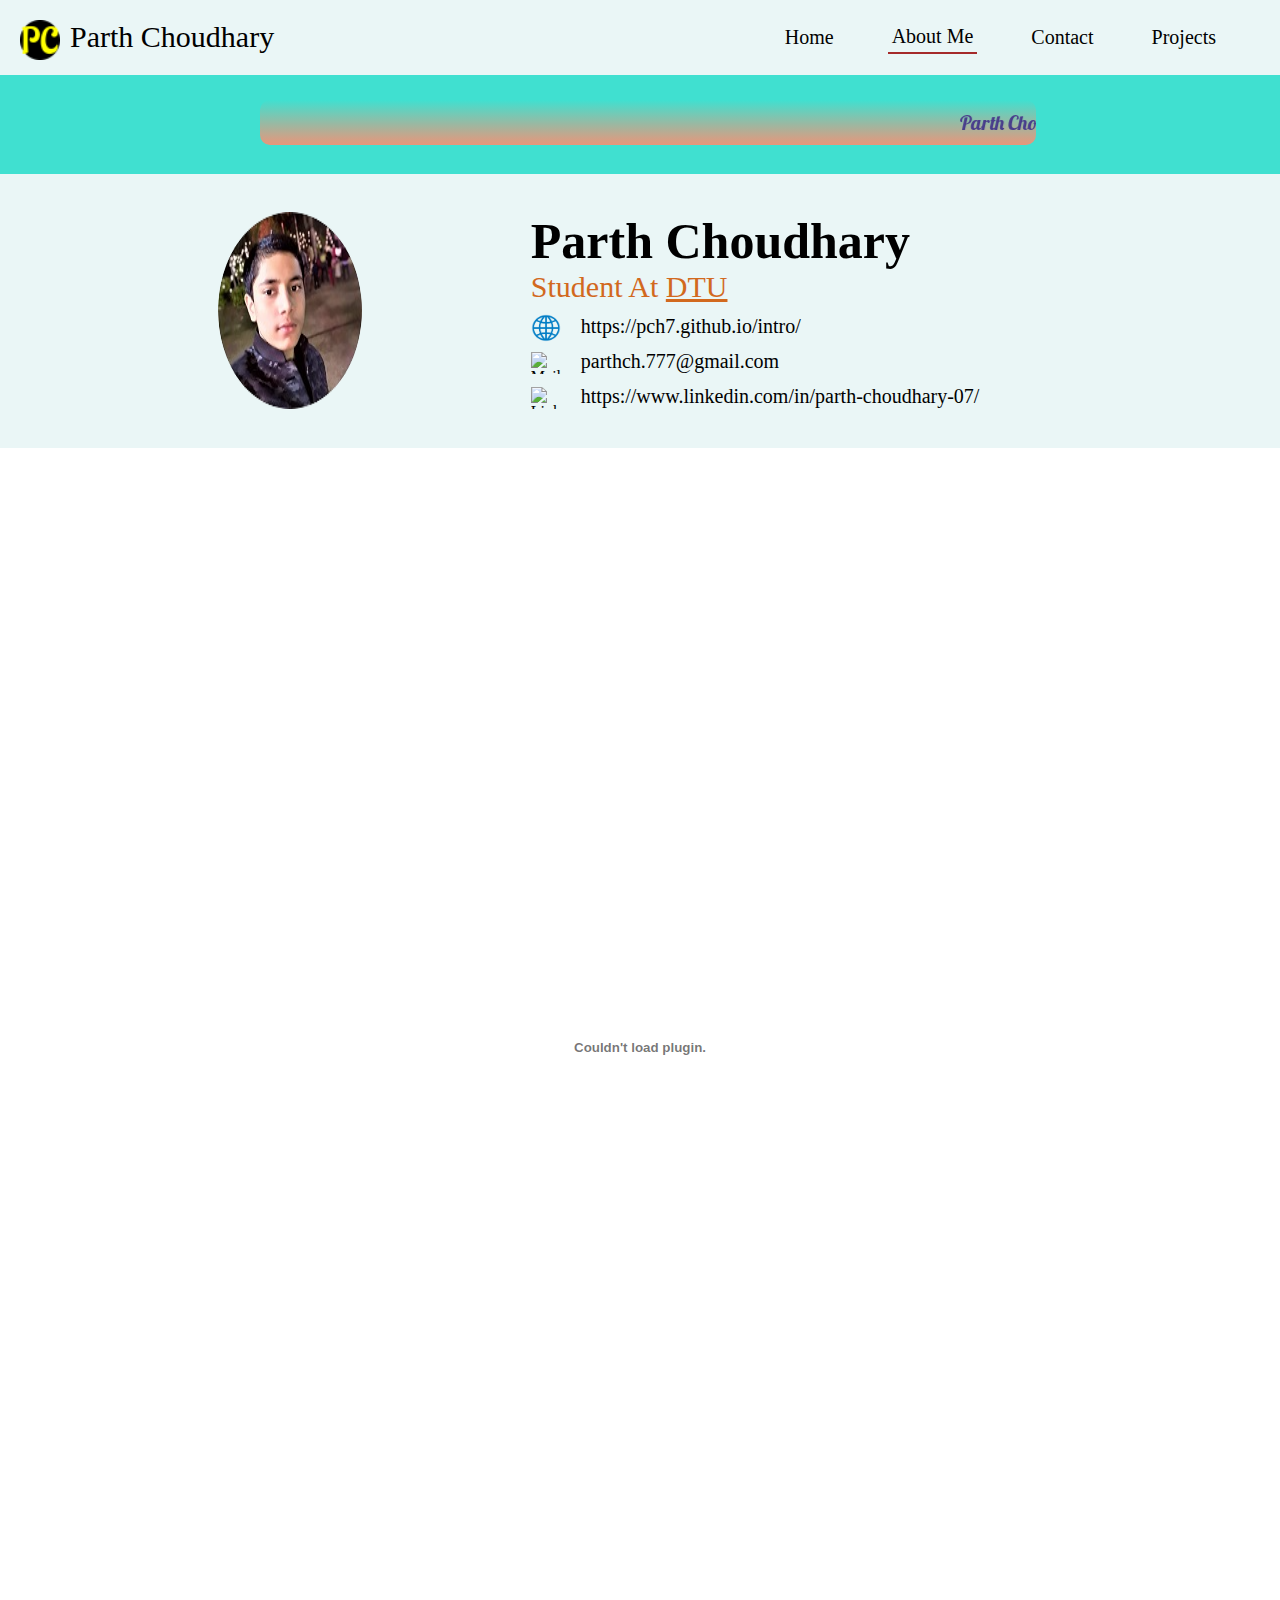
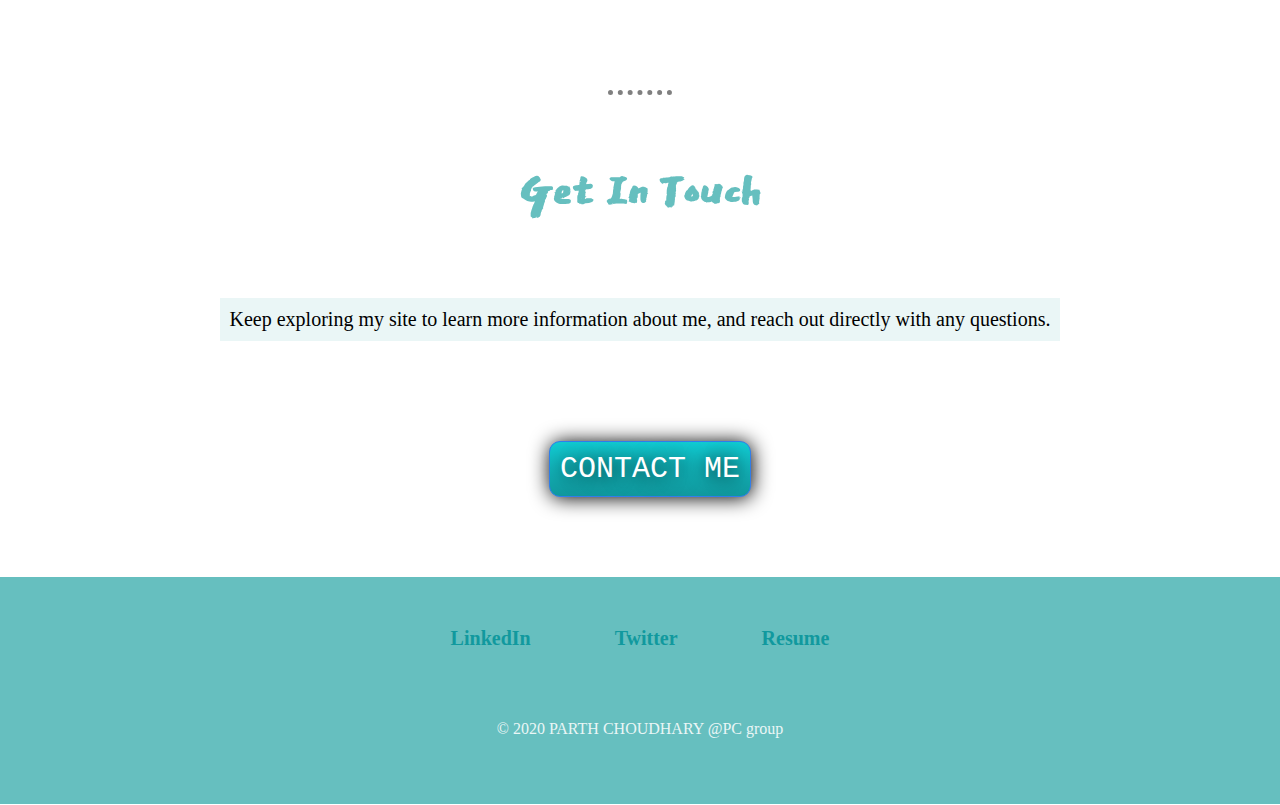
==== resume.html @ e50f141c "Add files via upload" ====
<!DOCTYPE html>
<html>
    <head>
        <meta charset="utf-8">
        <title>
            CV Parth Choudhary
        </title>
        
        <link rel="stylesheet" href="css/styles2.css">
        <link rel="icon" href="favicon.ico">
        <link href="https://fonts.googleapis.com/css2?family=East+Sea+Dokdo&family=Sacramento&display=swap" rel="stylesheet">
        <link href="https://fonts.googleapis.com/css2?family=Lobster&family=Redressed&display=swap" rel="stylesheet">
    </head>
    <body >
        <nav class="navigation">
            <section class="group group1">
                <img class=" pcfav" src="PC.png" alt="">
                <span class="pcname">Parth Choudhary</span>
            </section>
            <section class="group group2">
                <span class="homebtn navbtn2"><a class ="navlinks" href="index.html">Home</a></span>
                <span class="aboutmebtn navbtn">
                    About Me
                </span>
                <span class="contactbtn navbtn">
                    <a class ="navlinks" href="#getintouch">Contact</a>
                </span>
                <span class="projects navbtn">
                    <a class="navlinks" href="#">Projects</a>
                </span>
            </section>
        </nav>
        <nav>
            <marquee class="marquees" scrolldelay="1" direction>
                <span class="regret">
                  Parth Choudhary Resume<span class = "hideme">lkjhgfdsawertyuiolkkkkkkkkkkkkkkkkkkkk</span> Parth Choudhary Resume
                </span>
            </marquee>
        </nav>
        <div class = "middle" >      
            <div class="pic flexing">
                <img class = "flexmargin" src ="pcpicm.png" alt="My Pic">
                <section class="temp">
                    <span class = "flexmarging name"><strong>Parth Choudhary</strong></span>
                    <span class = "student flexmargin2"><br>Student At <span class="dtu">DTU</span></span>
                    <br>
                    <section class="url-flex">
                        <section class = "web"><img class = "web-url-png" src="Website-PNG-HD.png" alt="Web URL">
                        <a href="https://pch7.github.io/intro/" class="myweb">https://pch7.github.io/intro/</a></section>
                        
                        <section class="web"><img src="Gmail-Logo-PNG-Image.png" alt="Mail Logo" class="web-url-png2">
                        <a href="mailto:parthch.777@gmail.com" class="myweb">parthch.777@gmail.com</a></section>

                        <section class="web">
                            <img class="web-url-png3" src="Linkedin-In-Logo-PNG-HD-Isolated.png" alt="LinkedIn">
                            <a href="https://www.linkedin.com/in/parth-choudhary-07/" class="myweb2">https://www.linkedin.com/in/parth-choudhary-07/</a>
                        </section>

                    </section>

                </section>
            </div>
            
        </div>
        <center>

        <div class="pdfview">
            <embed class="pdf" src="Parth Choudhary Resume.pdf" width= "62%" height="1200px" type="">
        </div></center>
        
    <!-- <div class="career1">
        <span class="summary">
            <strong>Summary</strong>
        </span>
        <span class="ex-summary">
            I am doing Bachelor Of Technology from Delhi Technological
            University (formerly DCE). and I am learning several skills( like Python
            3, MS Excel and Web Development) from well known platform
            (Udemy).
        </span>
    </div> -->
        
        <!-- <hr> -->
        <!-- <div class="middle-flex">
            <section class="item-grid">
                <div class="itemofgrid itemgrid1"></div>
                <div class="itemofgrid itemgrid2"></div>
                <div class="itemofgrid itemgrid3"></div>
                <div class="itemofgrid itemgrid4"></div>
                <div class="itemofgrid itemgrid5"></div>
                <div class="itemofgrid itemgrid6"></div>
                <div class="itemofgrid itemgrid7"></div>
                <div class="itemofgrid itemgrid8"></div>
                <div class="itemofgrid itemgrid9"></div>
            </section>
        </div> -->
        <hr class = "hor">
        <section>
        <div id="getintouch" class="lastother-container">
            <h2 class="touch">Get In Touch</h2>
            <p class="contact"> Keep exploring my site to learn more information about me, and reach out directly with any questions.</p>
            <div class="btnp">
            <a class="BUTTON_DMD" href="s_contact_us.html"><span class="btnk">CONTACT ME</span></a></div>
        </div>
            <div class="green lastother-container">
            <div>
            <a class="ac" href="https://www.linkedin.com/in/parth-choudhary-ab21761b9/"><b>LinkedIn</b></a>
        <a class="ac" href="https://twitter.com/ParthCh97019746"><b>Twitter</b></a>
        <a class="ac" href="Parth Choudhary resume for job.pdf"><b>Resume</b></a></div><br><br><br>
        <p id="copyright">© 2020 PARTH CHOUDHARY   @PC group</p>
        </div></section>
    </body>
</html>
---- css/styles2.css ----
body{
    margin: 0;
    padding: 0;
    /* text-align: center; */
}
.navigation{
    display: flex;
    margin: 3px;
    justify-content: space-between;
    background-color: #EAF6F6;
    margin: 0;
}
.group{
    display: flex;
}
.navlinks{
    /* transition: 0.5s; */
    margin: 0;
    color: black;
    }
/* .navbtn:hover{
    border-bottom: 2px brown;
} */
.navlinks2{
    /* transition: 0.5s; */
    margin: 0;
    color: black;
}
.pcfav{
    width: 40px;
    height: 40px;
    margin: 10px 10px 5px 10px;
}
.pcname{
    font-size: 30px;
    font-family: 'Playfair Display', serif;
    margin: 10px 7px 5px 0px;
}
.group2{
    align-items: center;
    

}
/* .aboutmebtn
    {
        font-size: 20px;
        padding: 4px;
        margin-right: 50px;
        /* border-bottom: 2px brown; */
    /* }
.projects{
    font-size: 20px;
    padding: 4px;
    margin-right: 50px;
    /* border-bottom: 2px brown; *//*
}
.contactbtn{
    font-size: 20px;
    padding: 4px;
    margin-right: 50px;
    transition: 0.2s;
    /* border-bottom: 2px brown; */
/*}
.contactbtn:hover{
    border-bottom: 2px brown;
    color: green;
} */ 

.navlinks{
    font-size: 20px;
    padding: 4px;
    margin-right: 50px;
}
.navlinks:hover{
    text-decoration: underline;
    border-bottom: 2px brown;

}
.aboutmebtn{
    font-size: 20px;
    padding: 4px;
    margin-right: 50px;
    border-bottom: 2px solid brown ;
    transition: 0.2s;
}
.aboutmebtn:hover{
    border-bottom: hidden;
    border-left: 2px solid brown;
    border-right:2px solid brown;
}
nav{
    background-color: turquoise;
    padding: 10px;
    
}
.hideme{
    visibility: hidden;
}
.marquees{
    width: 60%;
    margin: 15px 250px;
    padding: 10px;
    font-size: 20px;
    border-radius: 10px;
    background: linear-gradient(#40e0d0,#e9967a);
    color: #483d8b;
    }

.regret{
        font-family: 'Lobster', cursive;
        }

.middle{

    background-color: #EAF6F6;
    display: flex;
    align-items: center;
    justify-content: center;
    padding: 3%;

}
table{
    background-color: violet;
    padding: 5%;
    border-radius: 5%;
    box-shadow: 5px 10px black ;
    margin: 0%;
}
td{
    background-color: yellow;
    
}
.hor{
    margin-top: 3%;
    border-style: none;
    border-top: dotted;
    width: 5%;
    border-width: 5px;
    color: grey;
}
.touch{
    color: #66BFBF;
    font-size: 60px;
    font-family: 'East Sea Dokdo', cursive;
}
.btnp{
    margin-top: 30px;
    margin-bottom: 50px;
}
.BUTTON_DMD {
    background: #11CDD4;
    background-image: -webkit-linear-gradient(top, #11CDD4, #11999E);
    background-image: -moz-linear-gradient(top, #11CDD4, #11999E);
    background-image: -ms-linear-gradient(top, #11CDD4, #11999E);
    background-image: -o-linear-gradient(top, #11CDD4, #11999E);
    background-image: -webkit-gradient(to bottom, #11CDD4, #11999E);
    -webkit-border-radius: 11px;
    -moz-border-radius: 11px;
    border-radius: 11px;
    color: #FFFFFF;
    font-family: monospace;
    font-size: 30px;
    font-weight: 10;
    padding: 10px;
    -webkit-box-shadow: 1px 1px 20px 0 #000000;
    -moz-box-shadow: 1px 1px 20px 0 #000000;
    box-shadow: 1px 1px 20px 0 #000000;
    text-shadow: 1px 1px 20px #000000;
    border: solid #337FED 1px;
    text-decoration: none;
    display: inline-block;
    cursor: pointer;
    text-align: center;
 }
 
 .BUTTON_DMD:hover {
    border: solid #337FED 3px;
    background: #30E3CB;
    background-image: -webkit-linear-gradient(top, #30E3CB, #2BC48D);
    background-image: -moz-linear-gradient(top, #30E3CB, #2BC48D);
    background-image: -ms-linear-gradient(top, #30E3CB, #2BC48D);
    background-image: -o-linear-gradient(top, #30E3CB, #2BC48D);
    background-image: -webkit-gradient(to bottom, #30E3CB, #2BC48D);
    -webkit-border-radius: 7px;
    -moz-border-radius: 7px;
    border-radius: 7px;
    text-decoration: none;
 }
 .green{
     background-color: #66BFBF;
     padding: 50px;
 }
 .ac{
     margin: 10px 40px 10px;
     color: #11999E;
     font-size: 20px;
 }
 .ac:hover{
     color: #EAF6F6;
     font-size: 30px;
 }
 #copyright{
     font-size: 16px;
     color: #EAF6F6;
}
.hdo{
    font-size: 50px;
    color: #11999E;
    font-family: 'East Sea Dokdo', cursive;
}
.contact{
    background-color: #EAF6F6;
    font-size: 20px;
    padding: 10px;
}
#copyright:hover{
    color: blue;
    font-size: 30px;
}
p:hover{
    color: #8B4513;
    font-size: 25px;
}
hr:hover{
    color: #FFA500;
    font-size: 200%;
}
a{
    text-decoration: none;
    margin: 50px 30px 30px 50px;
}
td{
    align-items: left;
    justify-content: left;
}
.other-heading{
    font-size: 100px;
    padding: 0;
}
.lastother-container{
    display: flex;
    justify-content: center;
    flex-direction: column;
    align-items: center;
}
/*  */
.flexing{
    display: flex;
    /* flex-wrap: wrap; */
    /* border: solid black; */
    
}
.flexmargin{
    margin-right: 20%;
    height: auto;
    width: auto;

}

.name{
    font-size: 50px;
    display: inline-block;
}
.student{
    font-size: 30px;
    color: chocolate;
}
.dtu{
    text-decoration: underline;
}
.temp{
    /* border: solid black; */
    /* width: 200%; */
    /* box-shadow: 3px green; */
    height: auto;
    width: 700px;
}
.myweb{
    margin: 7px 0 0 15px;
    color: black;
    font-size: 20px;
}
.myweb2{
    margin: 9px 0 0 15px;
    color: black;
    font-size: 20px;
}
.myweb2:hover{
    text-decoration: underline;
}
.myweb:hover{
    text-decoration: underline;
}
/* .middleflex{
    display: flex;
    border: solid black;
    justify-content: center;
    align-items: center;
}
.item-grid{
    width: 60%;
    height: 40%;
    display: grid;
    border: 5px greenyellow;
    grid-template-columns: 1fr 1fr 1fr;
    grid-template-rows: 1fr 1fr 1fr;
}
.itemofgrid{
    height: 50px;
    width: 50px;
    background-color: indianred;
} */

.web-url-png{
    height: 28px;
    width: 30px;
    margin: 10px 5px 0 0;
}
.web-url-png2{
    height: 22px;
    width: 30px;
    margin: 10px 5px 0 0;
}
.web-url-png3{
    height: 22px;
    width: 30px;
    margin: 13px 5px 0 0;
}
/* .url-flex{
    display: flex;
    
} */
.paraweb{
    margin: 10px;
}
.web{
    display: flex;
    align-items: center;
    /* margin: 5px; */
}
.career1{
    display: flex;
    align-items: center;
    justify-content: center;
    background-color: #EAF6F6;
}
.summary{
    font-size: 25px;
    height: 40px;
    margin: 5% 12% 3% 0;
}
.ex-summary{
    font-size: 17px;
    width: 400px;
}

.pdf{
    box-shadow: 30px grey;
}
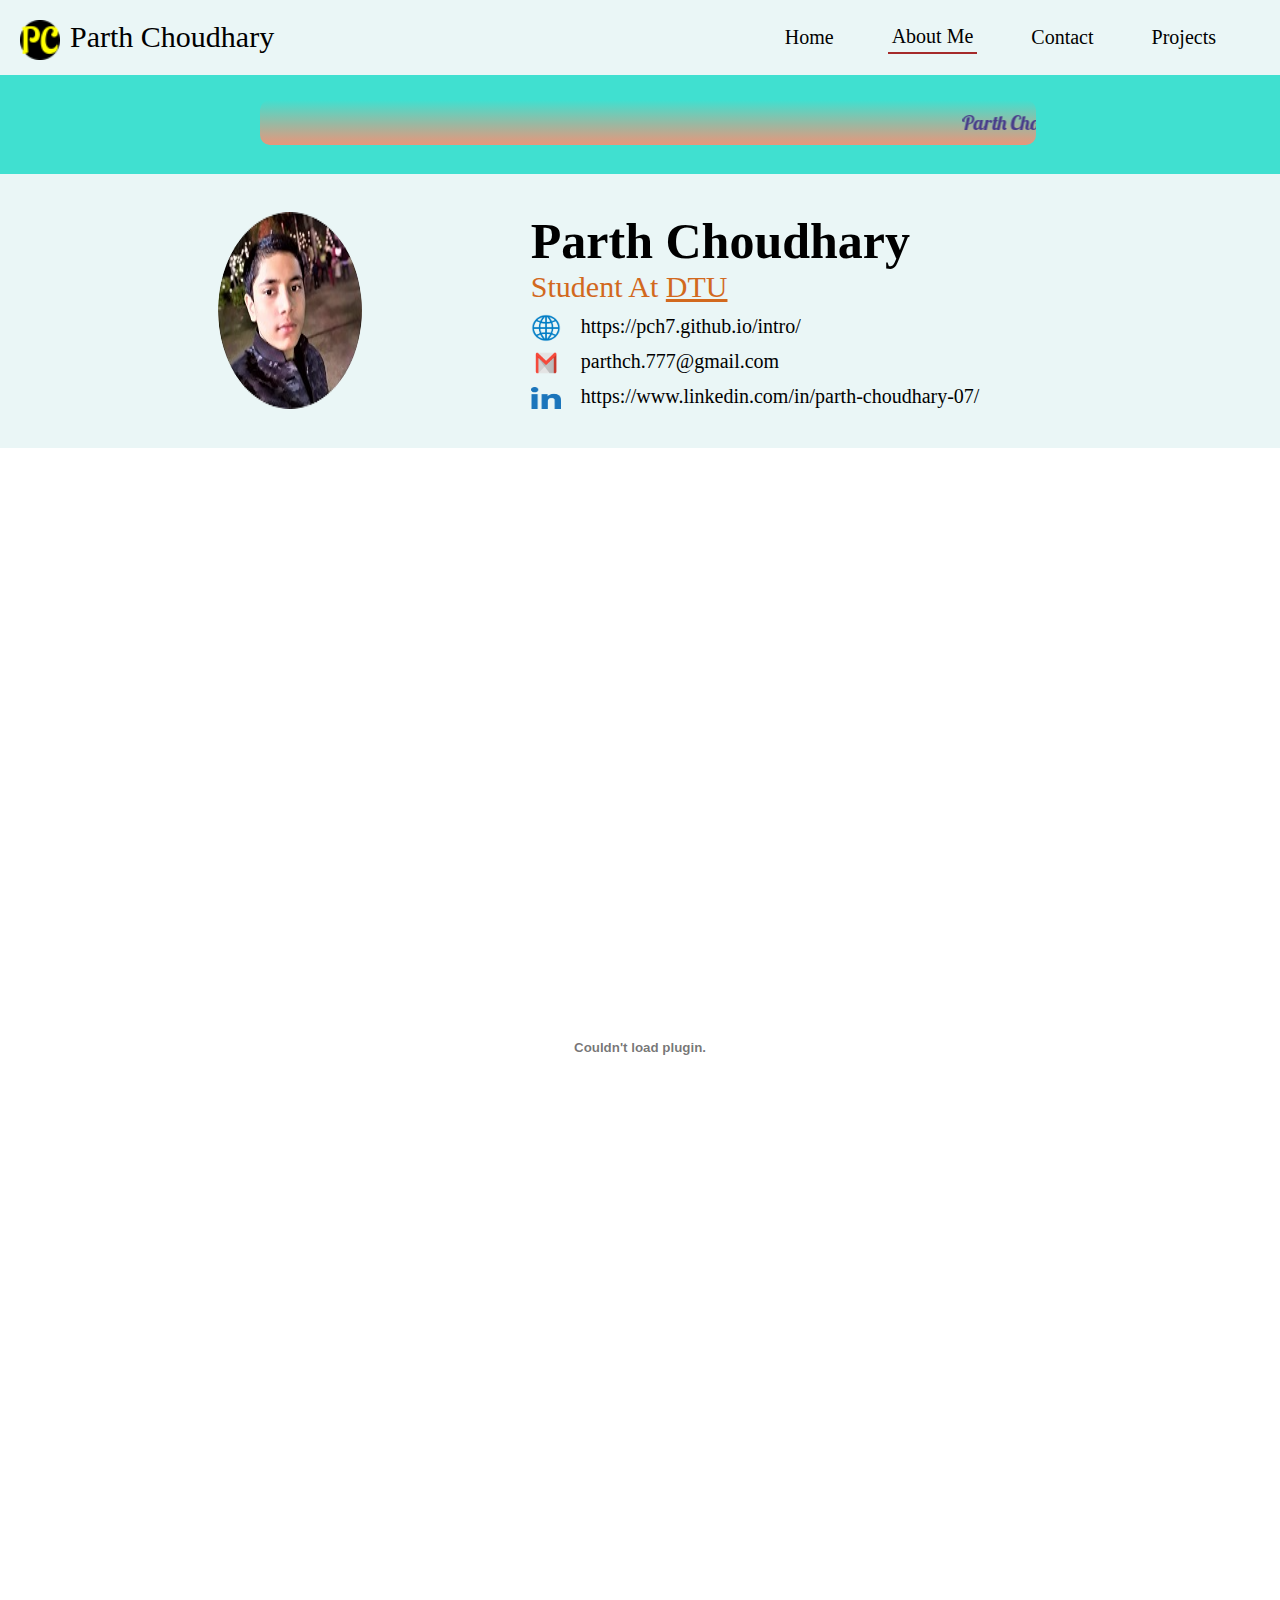
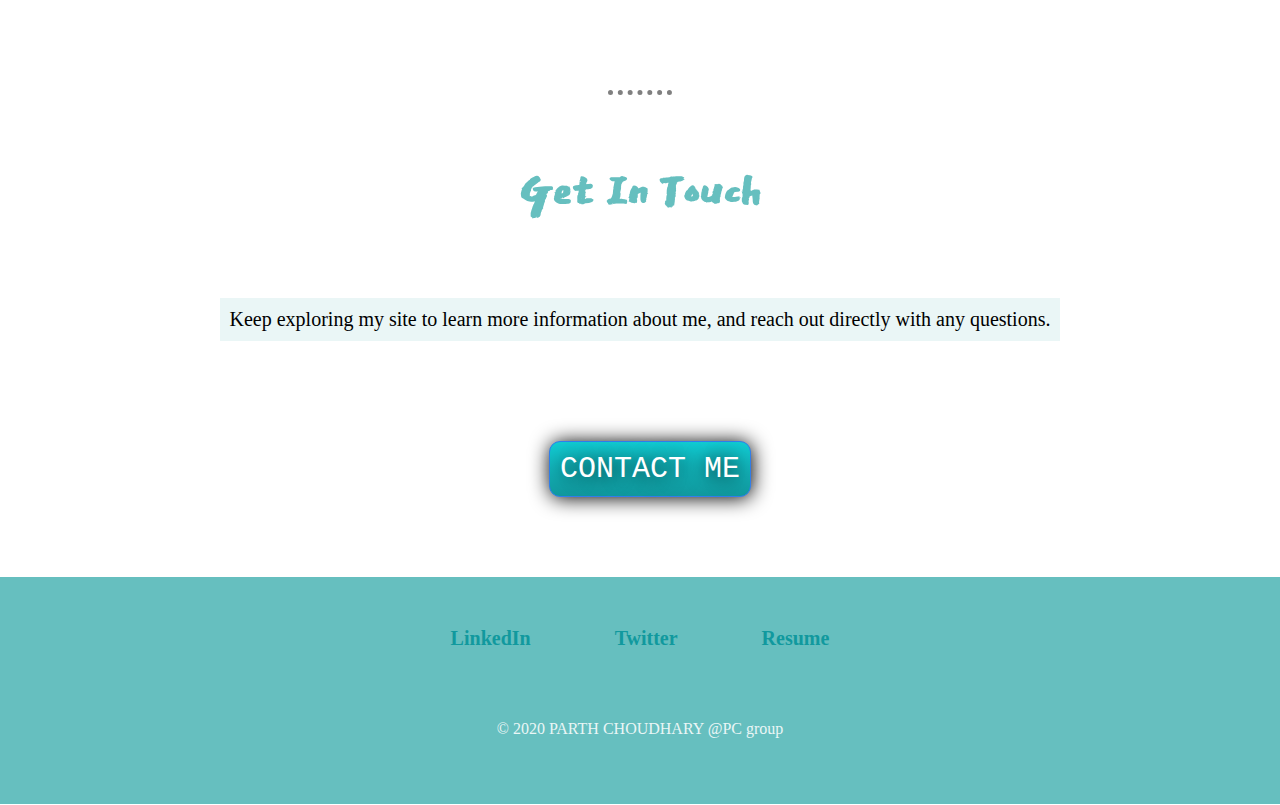
==== commit 96e14638: "Update resume.html" ====
--- a/resume.html
+++ b/resume.html
@@ -65,7 +65,7 @@
         <center>
 
         <div class="pdfview">
-            <embed class="pdf" src="Parth Choudhary Resume.pdf" width= "62%" height="1200px" type="">
+            <embed class="pdf" src="Parth Choudhary Resume.pdf" width= "62%" height="1200px" type="application/pdf">
         </div></center>
         
     <!-- <div class="career1">
@@ -110,4 +110,4 @@
         <p id="copyright">© 2020 PARTH CHOUDHARY   @PC group</p>
         </div></section>
     </body>
-</html>+</html>
